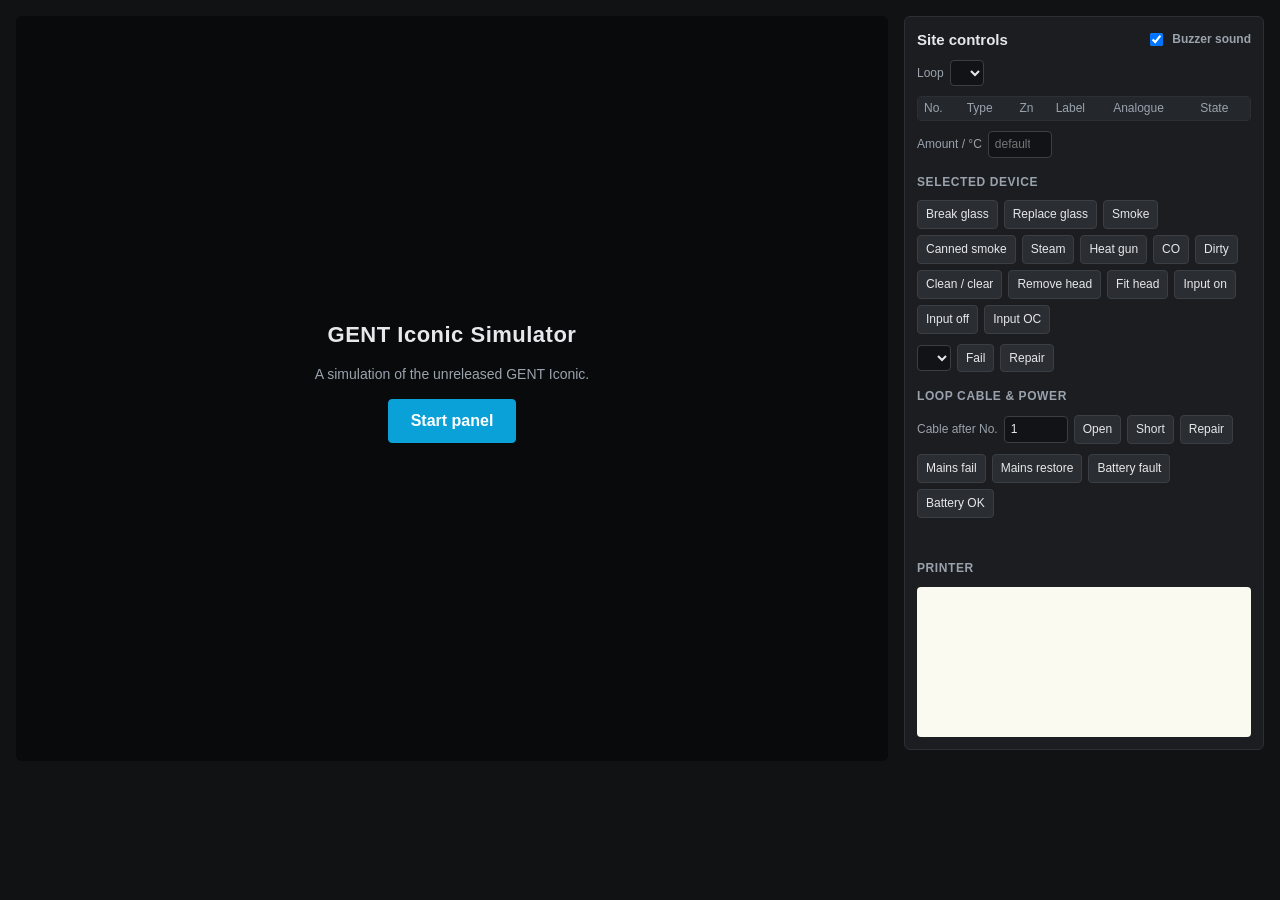
==== iconic-sim/index.html @ ca0c8002 "Add files via upload" ====
<!doctype html>
<html lang="en">
<head>
<meta charset="utf-8">
<meta name="viewport" content="width=device-width, initial-scale=1">
<title>GENT Iconic Simulator</title>
<style>
  :root {
    --bg: #101214; --panel: #1b1d20; --edge: #2c2f33; --text: #e6e8ea; --muted: #9aa3ad;
    --accent: #0aa1d8; --warn: #ffb300; --fire: #e2483a;
  }
  * { box-sizing: border-box; }
  html, body { margin: 0; background: var(--bg); color: var(--text);
    font: 14px/1.4 Tahoma, "Segoe UI", Verdana, sans-serif; }
  .wrap { display: flex; gap: 16px; padding: 16px; align-items: flex-start; justify-content: center; flex-wrap: wrap; }
  .stage { position: relative; flex: 1 1 640px; max-width: 987px; }
  canvas#panel { width: 100%; height: auto; display: block; touch-action: none; border-radius: 6px;
    background: #0f0f0f; -webkit-tap-highlight-color: transparent; }
  .overlay { position: absolute; inset: 0; display: flex; flex-direction: column; align-items: center;
    justify-content: center; gap: 14px; background: rgba(8, 10, 12, 0.86); border-radius: 6px; text-align: center;
    padding: 16px; }
  .overlay[hidden] { display: none; }
  .overlay h1 { margin: 0; font-size: 22px; font-weight: bold; letter-spacing: 0.5px; }
  .overlay p { margin: 0; color: var(--muted); max-width: 440px; }
  button { font: inherit; color: var(--text); background: #2a2e33; border: 1px solid #3a3f45; border-radius: 4px;
    padding: 6px 10px; cursor: pointer; }
  button:hover { background: #343941; }
  button.primary { background: var(--accent); border-color: var(--accent); color: #fff; font-weight: bold;
    padding: 10px 22px; font-size: 16px; }
  .side { flex: 0 1 360px; min-width: 280px; background: var(--panel); border: 1px solid var(--edge);
    border-radius: 6px; padding: 12px; display: flex; flex-direction: column; gap: 10px; max-height: 90vh; }
  .side h2 { margin: 0; font-size: 15px; display: flex; justify-content: space-between; align-items: center; }
  .side h3 { margin: 6px 0 0; font-size: 12px; color: var(--muted); text-transform: uppercase; letter-spacing: 0.6px; }
  .devs { overflow: auto; max-height: 220px; border: 1px solid var(--edge); border-radius: 4px; }
  table { border-collapse: collapse; width: 100%; font-size: 12px; }
  th, td { padding: 3px 6px; text-align: left; white-space: nowrap; }
  th { position: sticky; top: 0; background: #24272b; color: var(--muted); font-weight: normal; }
  tr { cursor: pointer; }
  tr.sel td { background: #0d3c57; }
  tr.fire td { color: #ff9a8f; }
  tr.fault td { color: #ffd27a; }
  .row { display: flex; flex-wrap: wrap; gap: 6px; align-items: center; }
  .row button { padding: 5px 8px; font-size: 12px; }
  input, select { font: inherit; font-size: 12px; background: #111316; color: var(--text); border: 1px solid #3a3f45;
    border-radius: 4px; padding: 4px 6px; }
  input[type=number] { width: 64px; }
  .log { font: 11px/1.35 Consolas, "Courier New", monospace; background: #fbfaf0; color: #222; border-radius: 4px;
    padding: 6px; height: 150px; overflow: auto; white-space: pre; }
  .log .FIRE { color: #c8102e; } .log .FAULT { color: #9a6a00; }
  .status { min-height: 1.4em; color: #9fd3ff; font-size: 12px; }
  .toggle { display: flex; gap: 6px; align-items: center; font-size: 12px; color: var(--muted); }
  @media (max-width: 760px) { .wrap { padding: 8px; } .side { max-height: none; } }
</style>
</head>
<body>
<div class="wrap">
  <div class="stage">
    <canvas id="panel" width="987" height="843" aria-label="GENT Iconic control panel"></canvas>
    <div class="overlay" id="start">
      <h1>GENT Iconic Simulator</h1>
      <p>A simulation of the unreleased GENT Iconic.</p>
      <button class="primary" id="go">Start panel</button>
      <p id="startmsg"></p>
    </div>
  </div>

  <aside class="side">
    <h2>Site controls <label class="toggle"><input type="checkbox" id="sound" checked> Buzzer sound</label></h2>
    <div class="row"><span style="color:var(--muted);font-size:12px">Loop</span>
      <select id="devloop"></select><span id="loopinfo" style="color:var(--muted);font-size:12px"></span></div>
    <div class="devs"><table id="devtable"><thead><tr><th>No.</th><th>Type</th><th>Zn</th><th>Label</th>
      <th>Analogue</th><th>State</th></tr></thead><tbody></tbody></table></div>
    <div class="row"><span style="color:var(--muted);font-size:12px">Amount / &deg;C</span>
      <input type="number" id="amount" placeholder="default"></div>
    <h3>Selected device</h3>
    <div class="row">
      <button data-c="mcp {d} on">Break glass</button><button data-c="mcp {d} off">Replace glass</button>
      <button data-c="smoke {d} {a}">Smoke</button><button data-c="canned {d} {a}">Canned smoke</button>
      <button data-c="steam {d} {a}">Steam</button><button data-c="heat {d} {a}">Heat gun</button>
      <button data-c="co {d} {a}">CO</button><button data-c="dirty {d} {a}">Dirty</button>
      <button data-c="clean {d}">Clean / clear</button>
      <button data-c="remove {d}">Remove head</button><button data-c="fit {d}">Fit head</button>
      <button data-c="input {d} on">Input on</button><button data-c="input {d} off">Input off</button>
      <button data-c="input {d} oc">Input OC</button>
    </div>
    <div class="row"><select id="fkind"></select>
      <button data-c="fail {d} {k}">Fail</button><button data-c="repair {d} {k}">Repair</button></div>
    <h3>Loop cable &amp; power</h3>
    <div class="row"><span style="font-size:12px;color:var(--muted)">Cable after No.</span>
      <input type="number" id="cable" value="1" min="0">
      <button data-c="wiring {w} oc">Open</button><button data-c="wiring {w} sc">Short</button>
      <button data-c="wiring {w} ok">Repair</button></div>
    <div class="row"><button data-c="power mains fail">Mains fail</button><button data-c="power mains ok">Mains restore</button>
      <button data-c="power batt fault">Battery fault</button><button data-c="power batt ok">Battery OK</button></div>
    <div class="status" id="status"></div>
    <h3>Printer</h3>
    <div class="log" id="log"></div>
  </aside>
</div>

<script>
"use strict";
// Where the simulator server is.  Leave "" when this page is served by the server itself;
// on GitHub Pages put the server address here, e.g. "wss://gent-iconic.onrender.com/ws".
const SERVER = "";

const cv = document.getElementById("panel");
const ctx = cv.getContext("2d");
const FONT = 'Tahoma, "Segoe UI", Verdana, Arial, sans-serif';
let items = {}, order = [], images = {}, W = 987, H = 843, ws = null, dirty = false, selected = null;

// ---------------------------------------------------------------- canvas size (sharp on hi-dpi)
function fit() {
  const dpr = window.devicePixelRatio || 1;
  const cssW = cv.clientWidth || W;
  cv.width = Math.round(cssW * dpr);
  cv.height = Math.round(cssW * H / W * dpr);
  dirty = true;
}
window.addEventListener("resize", fit);

// ---------------------------------------------------------------- drawing (mirrors Tk canvas items)
function pathPoints(c, smooth, closed) {
  const n = c.length / 2, P = i => [c[2 * ((i % n + n) % n)], c[2 * ((i % n + n) % n) + 1]];
  ctx.beginPath();
  if (!smooth || n < 3) {
    ctx.moveTo(c[0], c[1]);
    for (let i = 1; i < n; i++) ctx.lineTo(c[2 * i], c[2 * i + 1]);
    if (closed) ctx.closePath();
    return;
  }
  const mid = (a, b) => [(a[0] + b[0]) / 2, (a[1] + b[1]) / 2];
  if (closed) {                       // Tk: quadratic splines between edge midpoints, vertices as controls
    let m = mid(P(n - 1), P(0));
    ctx.moveTo(m[0], m[1]);
    for (let i = 0; i < n; i++) {
      const ctl = P(i), e = mid(P(i), P(i + 1));
      ctx.quadraticCurveTo(ctl[0], ctl[1], e[0], e[1]);
    }
    ctx.closePath();
  } else {
    ctx.moveTo(c[0], c[1]);
    for (let i = 1; i < n - 1; i++) {
      const e = i < n - 2 ? mid(P(i), P(i + 1)) : P(n - 1);
      ctx.quadraticCurveTo(P(i)[0], P(i)[1], e[0], e[1]);
    }
  }
}

function stroke(col, w, dash) {
  if (!col) return;
  ctx.strokeStyle = col; ctx.lineWidth = w || 1;
  ctx.setLineDash(dash || []);
  ctx.stroke();
  ctx.setLineDash([]);
}

function fontOf(f) { f = f || [13, false]; return (f[1] ? "bold " : "") + f[0] + "px " + FONT; }

function wrapLines(text, maxW) {
  const out = [];
  for (const para of String(text).split("\n")) {
    if (!maxW) { out.push(para); continue; }
    let line = "";
    for (const word of para.split(" ")) {
      const t = line ? line + " " + word : word;
      if (ctx.measureText(t).width > maxW && line) { out.push(line); line = word; } else line = t;
    }
    out.push(line);
  }
  return out;
}

function drawText(it) {
  const f = it.font || [13, false];
  ctx.font = fontOf(f);
  ctx.fillStyle = it.fill === undefined ? "black" : it.fill;
  const lines = wrapLines(it.text === undefined ? "" : it.text, it.width || 0);
  const lh = f[0] * 1.2;
  const widths = lines.map(l => ctx.measureText(l).width);
  const bw = Math.max(0, ...widths), bh = lh * lines.length;
  const a = it.anchor || "center";
  let x0 = it.c[0], y0 = it.c[1];
  x0 -= (a === "center" || a === "n" || a === "s") ? bw / 2 : (a.includes("e") ? bw : 0);
  y0 -= (a === "center" || a === "e" || a === "w") ? bh / 2 : (a.includes("s") ? bh : 0);
  ctx.textBaseline = "top";
  const j = it.justify || "left";
  lines.forEach((l, i) => {
    const dx = j === "center" ? (bw - widths[i]) / 2 : j === "right" ? bw - widths[i] : 0;
    ctx.fillText(l, x0 + dx, y0 + i * lh + f[0] * 0.08);
  });
}

function drawItem(it) {
  const c = it.c;
  switch (it.k) {
    case "rect": {
      const x0 = Math.min(c[0], c[2]), y0 = Math.min(c[1], c[3]), w = Math.abs(c[2] - c[0]), h = Math.abs(c[3] - c[1]);
      if (it.fill) { ctx.fillStyle = it.fill; ctx.fillRect(x0, y0, w, h); }
      const ol = it.outline === undefined ? "black" : it.outline;
      if (ol) { ctx.beginPath(); ctx.rect(x0 + 0.5, y0 + 0.5, w - 1, h - 1); stroke(ol, it.width || 1); }
      break;
    }
    case "oval": {
      ctx.beginPath();
      ctx.ellipse((c[0] + c[2]) / 2, (c[1] + c[3]) / 2, Math.abs(c[2] - c[0]) / 2, Math.abs(c[3] - c[1]) / 2, 0, 0, 2 * Math.PI);
      if (it.fill) { ctx.fillStyle = it.fill; ctx.fill(); }
      const ol = it.outline === undefined ? "black" : it.outline;
      if (ol) stroke(ol, it.width || 1);
      break;
    }
    case "arc": {
      const cx = (c[0] + c[2]) / 2, cy = (c[1] + c[3]) / 2, rx = Math.abs(c[2] - c[0]) / 2, ry = Math.abs(c[3] - c[1]) / 2;
      const s = -(it.start || 0) * Math.PI / 180, e = -((it.start || 0) + (it.extent === undefined ? 90 : it.extent)) * Math.PI / 180;
      const style = it.style || "pieslice";
      ctx.beginPath();
      if (style === "pieslice") ctx.moveTo(cx, cy);
      ctx.ellipse(cx, cy, rx, ry, 0, s, e, (it.extent === undefined ? 90 : it.extent) > 0);
      if (style !== "arc") ctx.closePath();
      if (it.fill && style !== "arc") { ctx.fillStyle = it.fill; ctx.fill(); }
      const ol = it.outline === undefined ? "black" : it.outline;
      if (ol) stroke(ol, it.width || 1);
      break;
    }
    case "poly": {
      pathPoints(c, it.smooth, true);
      const fill = it.fill === undefined ? "black" : it.fill;
      if (fill) { ctx.fillStyle = fill; ctx.fill(); }
      if (it.outline) stroke(it.outline, it.width || 1);
      break;
    }
    case "line": {
      pathPoints(c, it.smooth, false);
      ctx.lineCap = it.capstyle === "round" ? "round" : it.capstyle === "projecting" ? "square" : "butt";
      ctx.lineJoin = it.joinstyle || "round";
      stroke(it.fill === undefined ? "black" : it.fill, it.width || 1, it.dash);
      ctx.lineCap = "butt"; ctx.lineJoin = "miter";
      break;
    }
    case "text": drawText(it); break;
    case "img": {
      const im = images[it.i];
      if (!im || !im.ok) break;
      const w = im.w * (it.s || 1), h = im.h * (it.s || 1), a = it.anchor || "center";
      let x = c[0], y = c[1];
      x -= (a === "center" || a === "n" || a === "s") ? w / 2 : (a.includes("e") ? w : 0);
      y -= (a === "center" || a === "e" || a === "w") ? h / 2 : (a.includes("s") ? h : 0);
      ctx.drawImage(im.el, x, y, w, h);
      break;
    }
  }
}

function render() {
  if (dirty) {
    dirty = false;
    const k = cv.width / W;
    ctx.setTransform(k, 0, 0, k, 0, 0);
    ctx.imageSmoothingEnabled = true; ctx.imageSmoothingQuality = "high";
    ctx.fillStyle = "#0f0f0f"; ctx.fillRect(0, 0, W, H);
    for (const key of order) { const it = items[key]; if (it) drawItem(it); }
  }
  requestAnimationFrame(render);
}

// ---------------------------------------------------------------- sound (piezo-style)
let audio = null, buzzOsc = null, wantBuzz = false;
function audioOn() {
  if (!audio) { try { audio = new (window.AudioContext || window.webkitAudioContext)(); } catch (e) { audio = null; } }
  if (audio && audio.state === "suspended") audio.resume();
}
function tone(seconds) {
  if (!audio || !document.getElementById("sound").checked) return null;
  const o = audio.createOscillator(), g = audio.createGain(), lp = audio.createBiquadFilter();
  o.type = "square"; o.frequency.value = 2940;
  lp.type = "lowpass"; lp.frequency.value = 6000;
  g.gain.value = 0.0001;
  o.connect(lp); lp.connect(g); g.connect(audio.destination);
  const t = audio.currentTime;
  g.gain.exponentialRampToValueAtTime(0.06, t + 0.004);
  if (seconds) g.gain.setValueAtTime(0.06, t + seconds - 0.004), g.gain.exponentialRampToValueAtTime(0.0001, t + seconds);
  o.start(t);
  if (seconds) o.stop(t + seconds + 0.01);
  return { o, g };
}
function setBuzz(on) {
  wantBuzz = on;
  if (on && !buzzOsc) buzzOsc = tone(0);
  if (!on && buzzOsc) { try { buzzOsc.o.stop(); } catch (e) {} buzzOsc = null; }
}

// ---------------------------------------------------------------- messages
function onMessage(m) {
  switch (m.t) {
    case "init": W = m.w; H = m.h; fit();
      document.getElementById("fkind").innerHTML = m.faults.map(f => `<option>${f}</option>`).join("");
      break;
    case "frame":
      if (m.imgs) for (const [id, d] of Object.entries(m.imgs)) {
        const el = new Image(), rec = { el, w: d.w, h: d.h, ok: false };
        el.onload = () => { rec.ok = true; dirty = true; };
        el.src = d.d; images[id] = rec;
      }
      if (m.add) Object.assign(items, m.add);
      order = m.order;
      const live = new Set(order);
      for (const k of Object.keys(items)) if (!live.has(k)) delete items[k];
      dirty = true;
      break;
    case "snd": setBuzz(m.buzz); break;
    case "blip": tone(0.04); break;
    case "log": addLog(m.l, m.k); break;
    case "status": document.getElementById("status").textContent = m.s; break;
    case "devs": showDevs(m); break;
    case "bye": showStart(m.why === "full" ? "The simulator is busy right now - please try again in a few minutes."
                                           : "Session ended after a period of inactivity."); break;
  }
}

function addLog(text, kind) {
  const log = document.getElementById("log"), line = document.createElement("div");
  line.textContent = text; line.className = kind || "";
  log.appendChild(line);
  while (log.childNodes.length > 400) log.removeChild(log.firstChild);
  log.scrollTop = log.scrollHeight;
}

function showDevs(m) {
  const sel = document.getElementById("devloop");
  const label = l => `Loop ${l[0]} (${l[1]})` + (l[2] ? ` - ${l[2]} FIRE` : "") + (l[3] ? ` - ${l[3]} fault` : "");
  if (sel.options.length !== m.loops.length) sel.innerHTML = m.loops.map(l => `<option value="${l[0]}"></option>`).join("");
  m.loops.forEach((l, i) => { sel.options[i].textContent = label(l); });
  sel.value = String(m.loop);
  const rows = m.d;
  const tb = document.querySelector("#devtable tbody");
  tb.innerHTML = "";
  for (const r of rows) {
    const tr = document.createElement("tr");
    tr.dataset.id = r[0];
    if (r[0] === selected) tr.classList.add("sel");
    if (r[6].includes("FIRE")) tr.classList.add("fire"); else if (r[6].includes("FAULT")) tr.classList.add("fault");
    for (const v of [`L${r[0].replace(".", "/")}`, r[2], r[3], r[4], r[5], r[6]]) {
      const td = document.createElement("td"); td.textContent = v; tr.appendChild(td);
    }
    tr.onclick = () => { selected = r[0]; document.querySelectorAll("#devtable tr.sel").forEach(t => t.classList.remove("sel"));
                         tr.classList.add("sel"); };
    tb.appendChild(tr);
  }
}

function send(o) { if (ws && ws.readyState === 1) ws.send(JSON.stringify(o)); }

document.querySelectorAll("button[data-c]").forEach(b => b.onclick = () => {
  const c = b.dataset.c;
  if (c.includes("{d}") && !selected) { document.getElementById("status").textContent = "Select a device first"; return; }
  const cmd = c.replace("{d}", selected || "").replace("{a}", document.getElementById("amount").value || "")
               .replace("{k}", document.getElementById("fkind").value).replace("{w}", document.getElementById("cable").value || "0");
  send({ t: "site", c: cmd.trim().replace(/\s+/g, " ") });
});
document.getElementById("devloop").onchange = e => send({ t: "devloop", loop: Number(e.target.value) });
document.getElementById("sound").onchange = e => { send({ t: "sound", on: e.target.checked }); if (!e.target.checked) setBuzz(false); else if (wantBuzz) setBuzz(true); };

// ---------------------------------------------------------------- pointer & keys
function toPanel(e) {
  const r = cv.getBoundingClientRect();
  return { x: (e.clientX - r.left) * W / r.width, y: (e.clientY - r.top) * H / r.height };
}
cv.addEventListener("pointerdown", e => { audioOn(); const p = toPanel(e); send({ t: "down", x: p.x, y: p.y }); e.preventDefault(); });
cv.addEventListener("pointerup", e => { const p = toPanel(e); send({ t: "up", x: p.x, y: p.y }); });
window.addEventListener("keydown", e => {
  if (e.target.tagName === "INPUT" || e.target.tagName === "SELECT") return;
  const map = { Backspace: "BackSpace", Enter: "Return", Escape: "Escape" };
  if (e.key.length === 1 || map[e.key]) {
    send({ t: "key", char: e.key.length === 1 ? e.key : "", keysym: map[e.key] || e.key });
    if (e.key === "Backspace") e.preventDefault();
  }
});

// ---------------------------------------------------------------- connect
function showStart(msg) {
  document.getElementById("start").hidden = false;
  document.getElementById("go").textContent = "Start panel";
  document.getElementById("startmsg").textContent = msg || "";
  setBuzz(false);
}
function connect() {
  audioOn();
  const url = SERVER || ((location.protocol === "https:" ? "wss://" : "ws://") + location.host + "/ws");
  document.getElementById("startmsg").textContent = "Connecting... (a sleeping server can take up to a minute to wake)";
  document.getElementById("go").textContent = "Connecting...";
  items = {}; order = []; dirty = true;
  ws = new WebSocket(url);
  ws.onopen = () => { document.getElementById("start").hidden = true; send({ t: "sound", on: document.getElementById("sound").checked }); };
  ws.onmessage = ev => { try { onMessage(JSON.parse(ev.data)); } catch (e) { console.error(e); } };
  ws.onclose = () => { if (document.getElementById("start").hidden) showStart("Connection closed."); else showStart(document.getElementById("startmsg").textContent.startsWith("Connecting") ? "Could not reach the simulator server." : document.getElementById("startmsg").textContent); };
}
document.getElementById("go").onclick = connect;
fit(); render();
</script>
</body>
</html>
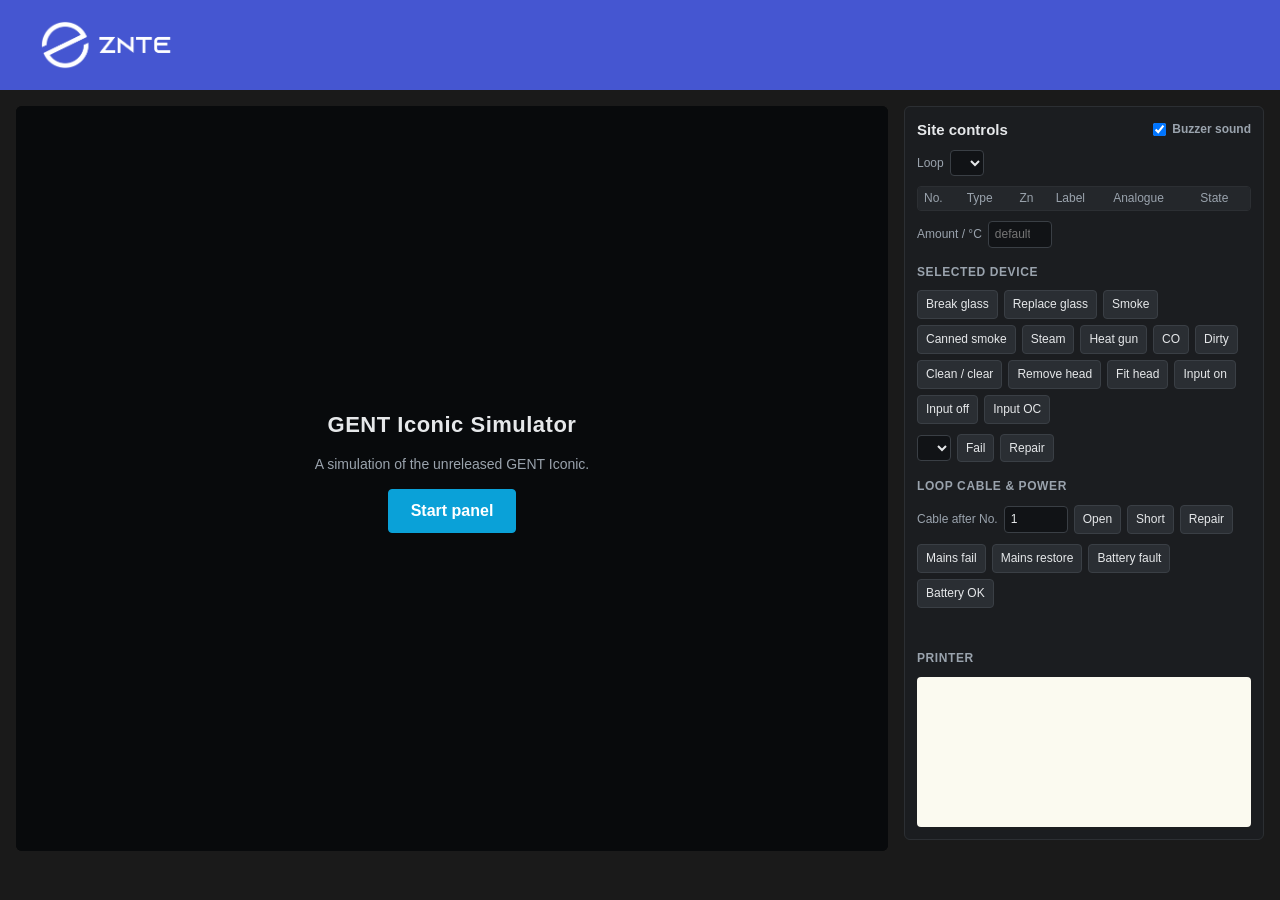
==== commit 82b431b4: "Add files via upload" ====
--- a/iconic-sim/index.html
+++ b/iconic-sim/index.html
@@ -3,15 +3,18 @@
 <head>
 <meta charset="utf-8">
 <meta name="viewport" content="width=device-width, initial-scale=1">
-<title>GENT Iconic Simulator</title>
+<title>GENT Iconic Web</title>
+<link rel="icon" type="image/png" href="/znte-favicon.png">
+<link rel="stylesheet" href="/style.css">   <!-- znte.co.uk site styles: navbar, fonts -->
 <style>
   :root {
-    --bg: #101214; --panel: #1b1d20; --edge: #2c2f33; --text: #e6e8ea; --muted: #9aa3ad;
+    --bg: #1a1a1a; --panel: #1b1d20; --edge: #2c2f33; --text: #e6e8ea; --muted: #9aa3ad;
     --accent: #0aa1d8; --warn: #ffb300; --fire: #e2483a;
   }
   * { box-sizing: border-box; }
   html, body { margin: 0; background: var(--bg); color: var(--text);
-    font: 14px/1.4 Tahoma, "Segoe UI", Verdana, sans-serif; }
+    font: 14px/1.4 "Segoe UI", Tahoma, Verdana, sans-serif; }
+  .navbar .logo img { display: block; }
   .wrap { display: flex; gap: 16px; padding: 16px; align-items: flex-start; justify-content: center; flex-wrap: wrap; }
   .stage { position: relative; flex: 1 1 640px; max-width: 987px; }
   canvas#panel { width: 100%; height: auto; display: block; touch-action: none; border-radius: 6px;
@@ -53,6 +56,11 @@
 </style>
 </head>
 <body>
+<nav class="navbar">
+  <div class="logo">
+    <a href="/"><img src="/znte.png" alt="znte logo"></a>
+  </div>
+</nav>
 <div class="wrap">
   <div class="stage">
     <canvas id="panel" width="987" height="843" aria-label="GENT Iconic control panel"></canvas>
@@ -102,7 +110,7 @@
 "use strict";
 // Where the simulator server is.  Leave "" when this page is served by the server itself;
 // on GitHub Pages put the server address here, e.g. "wss://gent-iconic.onrender.com/ws".
-const SERVER = "";
+const SERVER = "wss://gent-iconic.onrender.com/ws";
 
 const cv = document.getElementById("panel");
 const ctx = cv.getContext("2d");
--- a/style.css
+++ b/style.css
@@ -0,0 +1,168 @@
+* {
+    margin: 0;
+    padding: 0;
+    box-sizing: border-box;
+    font-family: 'Segoe UI', Tahoma, Geneva, Verdana, sans-serif;
+}
+
+body {
+    background-color: #1a1a1a; 
+    color: #ffffff;
+}
+
+
+.navbar {
+    background-color: #4556d1; 
+    color: white;
+    display: flex; 
+    justify-content: space-between; 
+    align-items: center; 
+    padding: 20px 40px; 
+}
+
+
+.logo img {
+    height: 50px;
+    width: auto;
+    display: block;
+}
+
+.nav-links {
+    display: flex;
+    gap: 30px; 
+}
+
+.nav-links a {
+    color: white;
+    text-decoration: none;
+    font-weight: bold;
+    font-size: 1rem;
+    transition: color 0.2s; 
+}
+
+.nav-links a:hover {
+    color: #b3c2ff; 
+}
+
+
+.content {
+    max-width: 900px; 
+    padding: 50px 40px;
+}
+
+.content h1 {
+    font-size: 2.5rem;
+    margin-bottom: 25px;
+}
+
+.content p {
+    font-size: 1.2rem;
+    margin-bottom: 20px;
+    line-height: 1.6; 
+}
+.page-title {
+    font-size: 2rem;
+    margin-bottom: 20px;
+}
+
+.project-list {
+    display: flex;
+    flex-direction: column;
+    gap: 20px;
+}
+
+.project-card {
+    display: flex;
+    background-color: #1e1e1e;
+    color: #e0e0e0;
+    text-decoration: none;
+    border-radius: 6px;
+    overflow: hidden;
+    position: relative;
+    transition: transform 0.2s, background-color 0.2s;
+}
+
+.project-card:hover {
+    transform: translateY(-3px);
+    background-color: #252525;
+}
+
+.project-card img {
+    width: 100px;
+    min-width: 100px;
+    min-height: 150px;
+    object-fit: cover;
+    background-color: #7b61ff;
+}
+
+.project-info {
+    padding: 20px 20px 45px 20px;
+    display: flex;
+    flex-direction: column;
+}
+
+.project-info h2 {
+    color: #ffffff;
+    margin: 0 0 10px 0;
+    font-size: 1.4rem;
+    border-bottom: none; 
+}
+
+.project-info p {
+    font-size: 1rem;
+    margin: 0;
+    line-height: 1.5;
+    color: #cccccc;
+}
+
+.project-date {
+    position: absolute;
+    bottom: 15px;
+    right: 20px;
+    color: #888888;
+    font-size: 0.85rem;
+}
+
+.article-container {
+    max-width: 900px;
+    margin: 40px auto;
+    padding: 0 20px;
+    background-color: #1a1a1a;
+    color: #e0e0e0;
+    padding: 40px;
+    border-radius: 8px;
+}
+
+.article-title {
+    font-size: 2.2rem;
+    color: #ffffff;
+    margin: 0 0 10px 0;
+}
+
+.article-meta {
+    font-size: 0.9rem;
+    color: #aaaaaa;
+    margin-bottom: 25px;
+    line-height: 1.6;
+}
+
+.article-hero-image {
+    width: 100%;
+    max-height: 400px;
+    object-fit: cover;
+    border-radius: 4px;
+    margin-bottom: 30px;
+    background-color: #7b61ff;
+}
+
+.article-body p {
+    font-size: 1.1rem;
+    line-height: 1.7;
+    margin-bottom: 20px;
+    color: #cccccc;
+}
+
+
+body.dark-mode {
+    background-color: #121212;
+}
